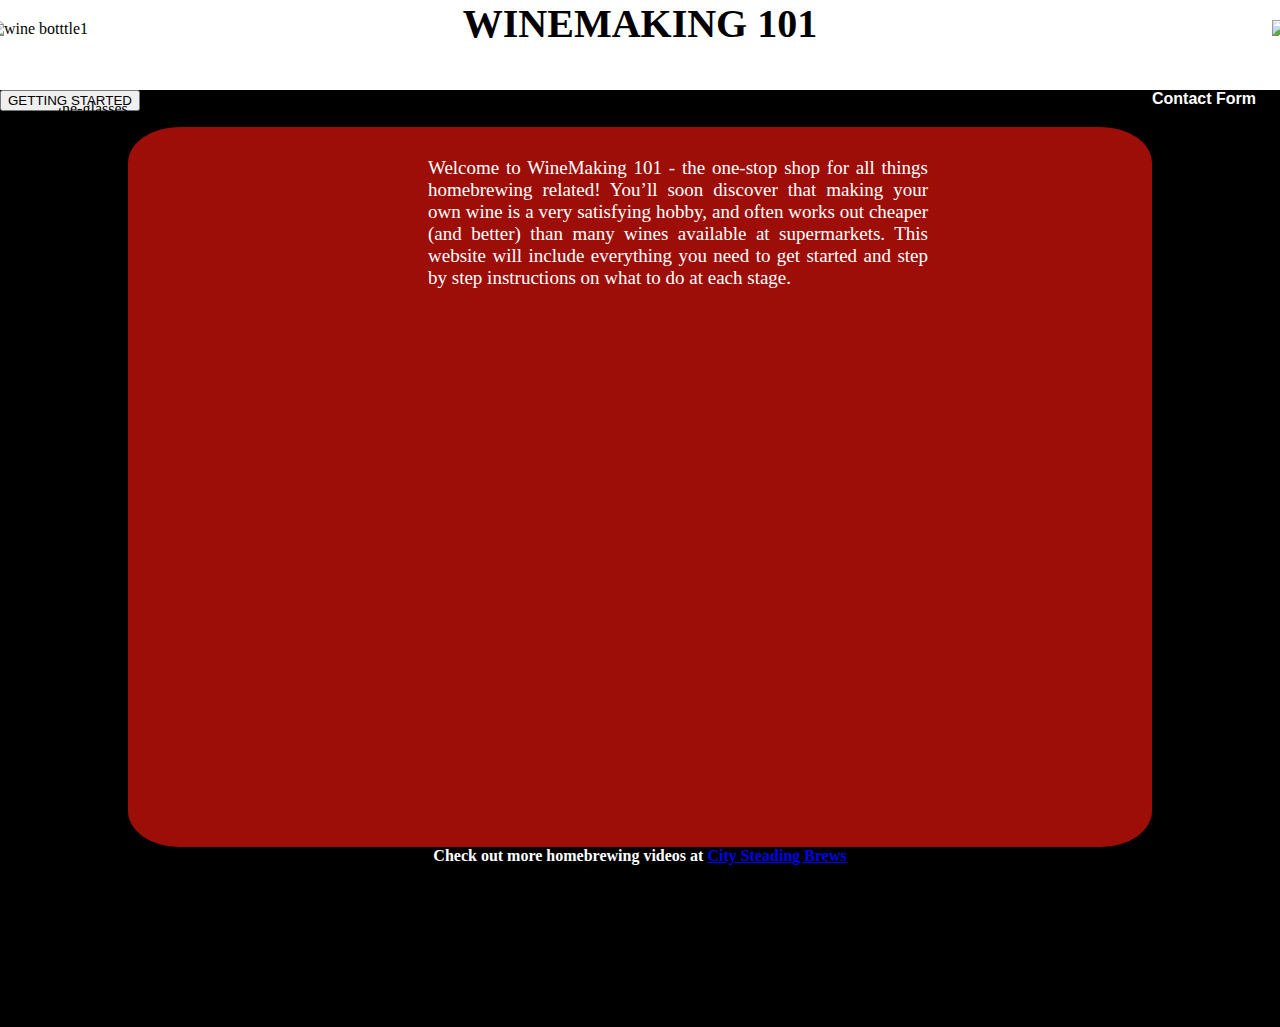
==== ContactForm.html @ e589ed55 "getting-started buttons added on all pages" ====
<!DOCTYPE html>
<html lang="en">
  <head>
    <meta charset="UTF-8" />
    <meta http-equiv="X-UA-Compatible" content="IE=edge" />
    <meta name="viewport" content="width=device-width, initial-scale=1.0" />
    <title>Winemaking101</title>
    <link
      href="https://cdn.jsdelivr.net/npm/bootstrap@5.2.1/dist/css/bootstrap.min.css"
      rel="stylesheet"
      integrity="sha384-iYQeCzEYFbKjA/T2uDLTpkwGzCiq6soy8tYaI1GyVh/UjpbCx/TYkiZhlZB6+fzT"
      crossorigin="anonymous"
    />
    <link rel="stylesheet" href="hobbies.css" />
  </head>
  <body>
    <div id="container">
      <header id="header">WINEMAKING 101</header>
      <img
        id="wineBottle1"
        src="https://static.vecteezy.com/system/resources/thumbnails/000/540/982/small/z6mg_l49x_181206.jpg"
        alt="wine botttle1"
      />
      <img
        id="wineBottle2"
        src="https://static.vecteezy.com/system/resources/thumbnails/000/540/982/small/z6mg_l49x_181206.jpg"
        alt="wine botttle2"
      />

      <div id="side-bar-left">
        <a href="GettingStarted.html"
          ><button type="button" class="btn btn-outline-primary">
            GETTING STARTED
          </button></a
        >
      </div>
      <div id="side-bar-right">Contact Form</div>
      <div id="body">
        <div id="intro-text">
          <p>
            Welcome to WineMaking 101 - the one-stop shop for all things
            homebrewing related! You’ll soon discover that making your own wine
            is a very satisfying hobby, and often works out cheaper (and better)
            than many wines available at supermarkets. This website will include
            everything you need to get started and step by step instructions on
            what to do at each stage.
          </p>
          <div class="container">
            <img
              id="glass"
              class="bodyIMG"
              src="https://nationaltoday.com/wp-content/uploads/2022/07/Frame-145-min-1-640x514.jpg"
              alt="wine-glasses"
            />
            <img
              id="carboy"
              class="bodyIMG"
              src="https://sites.google.com/site/johnstowntimes01/_/rsrc/1491122534807/april-2017-edition-1/this-edition/hobbies-interests/homebrew-wine/Homebrew%20bottles.jpg"
              alt="carboys"
            />
          </div>
        </div>
      </div>
      <footer id="footer">
        Check out more homebrewing videos at
        <a href="https://www.youtube.com/c/CitySteadingyt"
          >City Steading Brews</a
        >
      </footer>
    </div>
    <!-- shift+ alt+down-->
  </body>
</html>
---- hobbies.css ----
body {
  margin: 0;
}
#container {
  height: 100vh;
  width: 100vw;
  background-color: black;
  margin: 0;
  padding: 0;
}
#header {
  background-color: white;
  height: 10vh;
  width: 100;
  font-size: 40px;
  font-family: castellar;
  text-align: center;
  font-weight: bold;
  top: 1000px;
}
#side-bar-left {
  height: 80vh;
  width: 10vw;
  background-color: black;
  font-family: Arial, Helvetica, sans-serif;
  color: white;
  font-weight: bold;
  float: left;
}
#side-bar-right {
  height: 80vh;
  width: 10vw;
  background-color: black;
  color: white;
  float: right;
  font-family: Arial, Helvetica, sans-serif;
  font-weight: bold;
}
#body {
  height: 80vh;
  width: 80vw;
  background-color: #ce120bc2;
  margin: 0;
  margin-left: 10vw;
  float: center;
  border-radius: 5%;
}
#footer {
  height: 20vh;
  width: 100vw;
  background-color: black;
  color: white;
  font-weight: bold;

  text-align: center;
}
#wineBottle1 {
  position: relative;
  top: -70px;
  right: 140px;
  height: 70px;
}
#wineBottle2 {
  position: relative;
  top: -70px;
  left: 1040px;
  height: 70px;
}
#glass {
  height: 300px;
  width: 300px;
  flex: 50%;
  float: left;
  border-radius: 20%;
  top: 100px;
  left: 30px;
  position: absolute;
}
#carboy {
  height: 300px;
  width: 300px;
  display: flex;
  flex: 50%;
  float: right;
  border-radius: 20%;
  position: absolute;
  top: 100px;
  right: 30px;
}
.container {
  width: 100%;
  display: inline;
}
p {
  font-family: "congenial";
  color: white;
  text-align: justify;
  position: relative;
  top: 30px;
  left: 300px;
  width: 500px;
  font-size: 19px;
}
ul {
  left: 300px;
  top: 20px;
  position: relative;
  font-size: 19px;
  color: white;
  font-family: "congenial";
}
li {
  font-size: 14px;
}
.instructions {
  font-size: 14px;
}
#sterilise {
  bottom: 100px;
  position: relative;
  right: 150px;
}
#start-with {
  position: relative;
  top: 100px;
}
#ingredients {
  position: relative;
  top: 50px;
}
button {
  position: absolute;
}
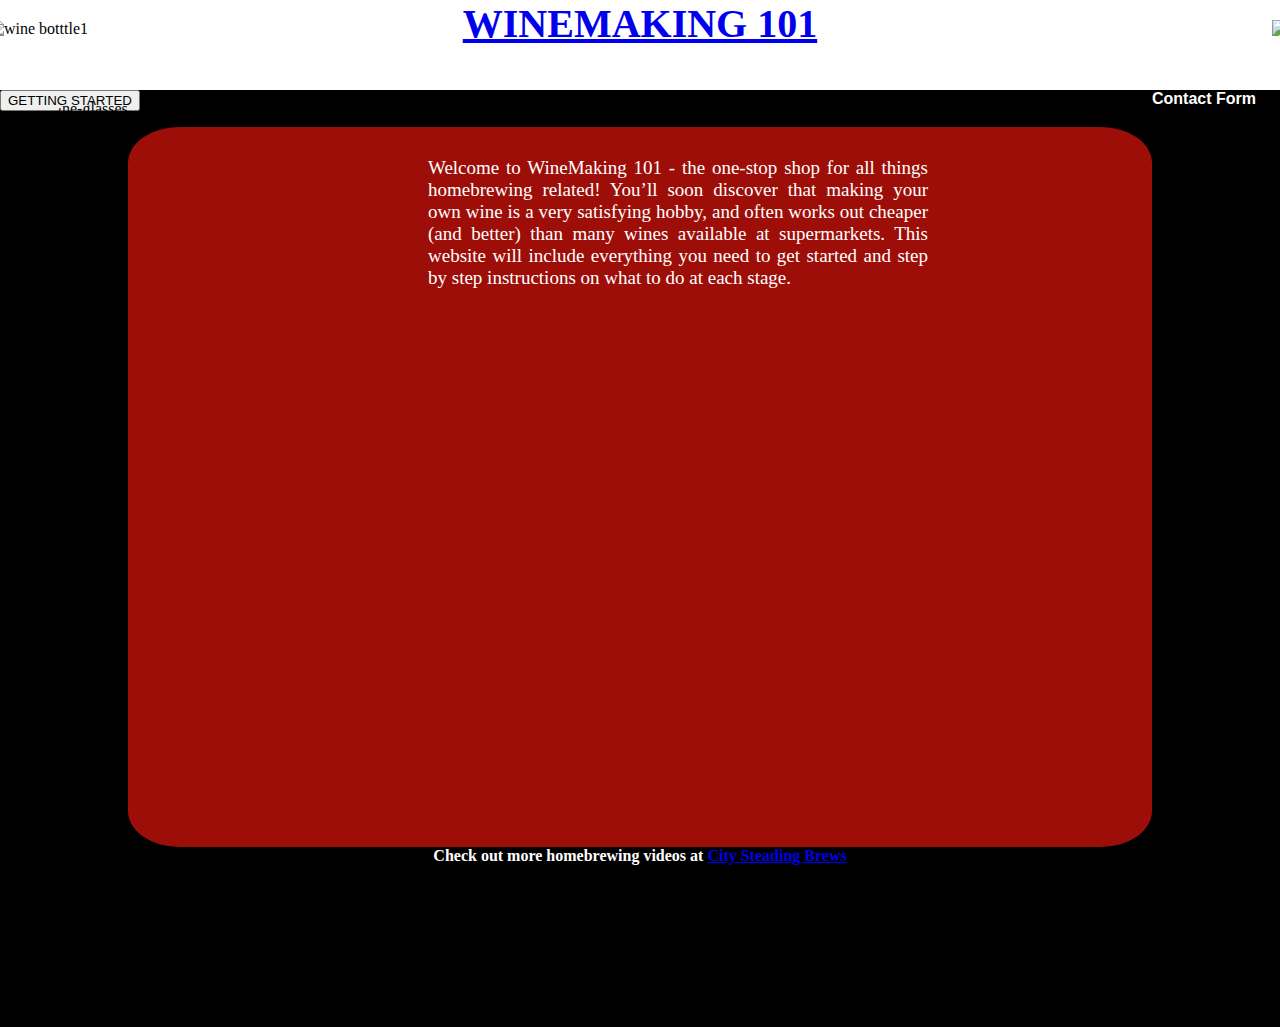
==== commit 16472d10: "home button added to all pages" ====
--- a/ContactForm.html
+++ b/ContactForm.html
@@ -15,7 +15,9 @@
   </head>
   <body>
     <div id="container">
-      <header id="header">WINEMAKING 101</header>
+      <header id="header">
+        <a href="hobbies.html"><span class="home">WINEMAKING 101</span></a>
+      </header>
       <img
         id="wineBottle1"
         src="https://static.vecteezy.com/system/resources/thumbnails/000/540/982/small/z6mg_l49x_181206.jpg"
--- a/hobbies.css
+++ b/hobbies.css
@@ -131,3 +131,6 @@
 button {
   position: absolute;
 }
+#home {
+  text-decoration-color: black;
+}
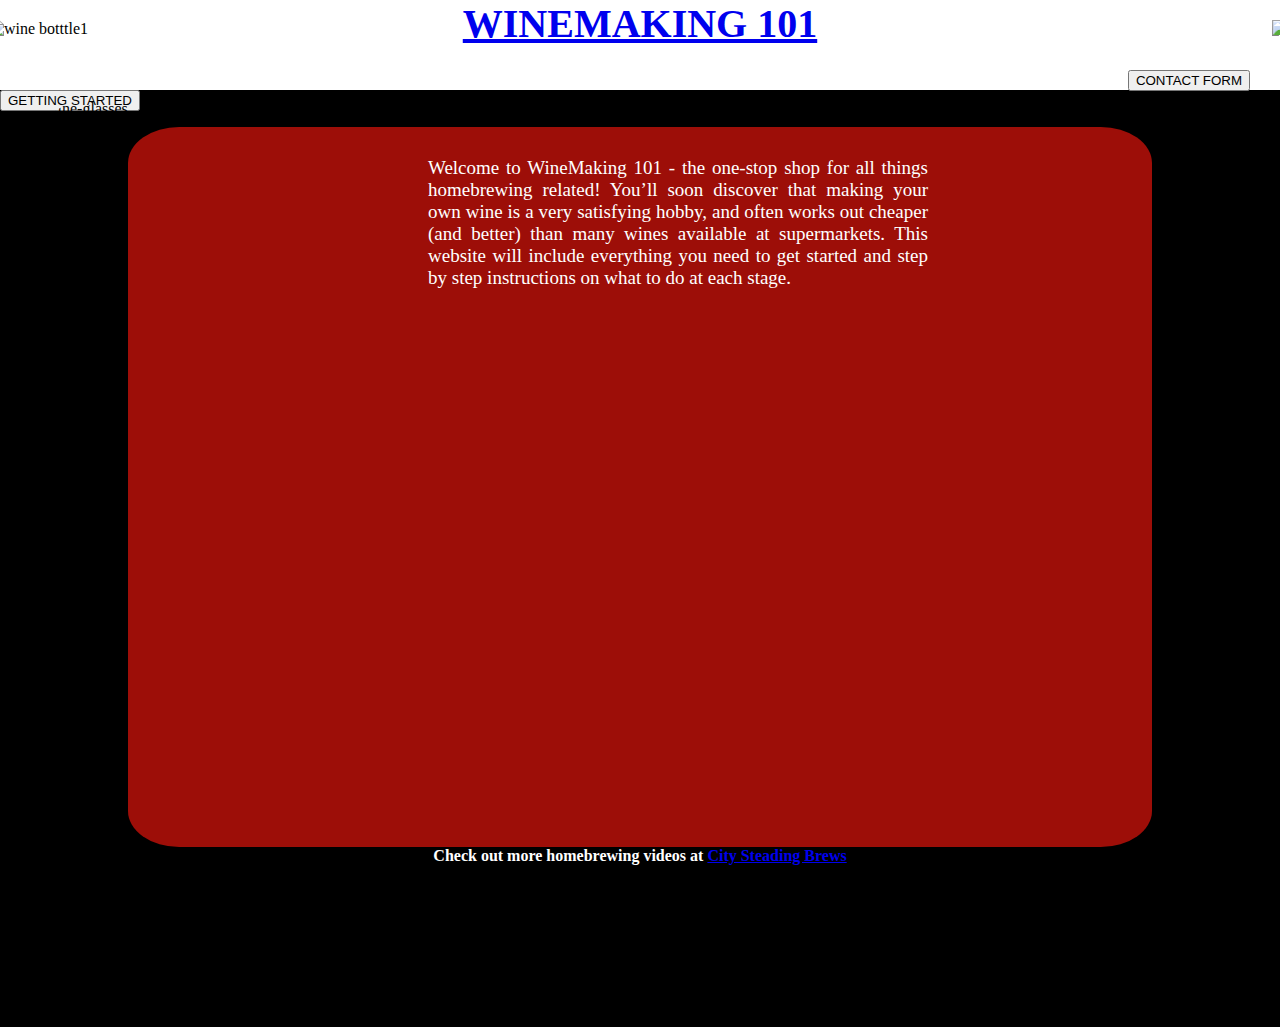
==== commit d14a3ddb: "Merge pull request #22 from bryne123/21-faq-button" ====
--- a/ContactForm.html
+++ b/ContactForm.html
@@ -36,7 +36,17 @@
           </button></a
         >
       </div>
-      <div id="side-bar-right">Contact Form</div>
+      <div id="side-bar-right">
+        <a href="ContactForm.html"
+          ><button
+            style="position: absolute; top: 70px; right: 30px"
+            type="button"
+            class="btn btn-outline-primary"
+          >
+            CONTACT FORM
+          </button></a
+        >
+      </div>
       <div id="body">
         <div id="intro-text">
           <p>
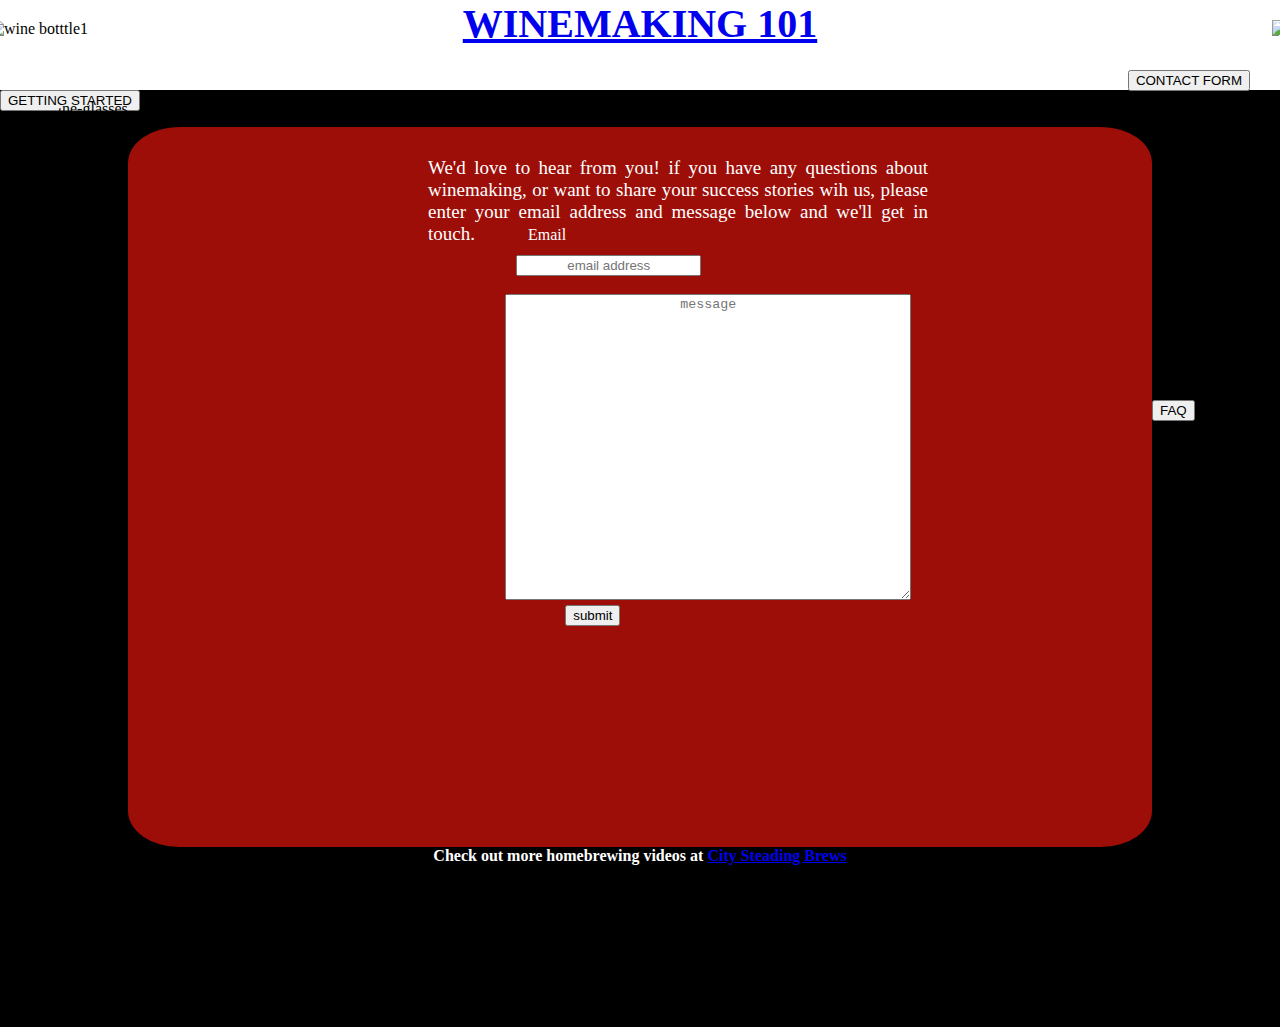
==== commit 7c5f30c5: "Merge pull request #28 from bryne123/27-contact-form" ====
--- a/ContactForm.html
+++ b/ContactForm.html
@@ -46,17 +46,63 @@
             CONTACT FORM
           </button></a
         >
+        <a href="FAQ.html"
+          ><button
+            style="position: absolute; top: 400px"
+            type="button"
+            class="btn btn-outline-primary"
+          >
+            FAQ
+          </button></a
+        >
       </div>
       <div id="body">
         <div id="intro-text">
           <p>
-            Welcome to WineMaking 101 - the one-stop shop for all things
-            homebrewing related! You’ll soon discover that making your own wine
-            is a very satisfying hobby, and often works out cheaper (and better)
-            than many wines available at supermarkets. This website will include
-            everything you need to get started and step by step instructions on
-            what to do at each stage.
+            We'd love to hear from you! if you have any questions about
+            winemaking, or want to share your success stories wih us, please
+            enter your email address and message below and we'll get in touch.
           </p>
+          <div>
+            <form action="submit">
+              <label
+                style="
+                  position: relative;
+                  top: -300px;
+                  left: 400px;
+                  color: white;
+                "
+              >
+                Email</label
+              ><input
+                style="
+                  text-align: center;
+                  position: relative;
+                  top: -270px;
+                  left: 350px;
+                "
+                type="email"
+                placeholder="email address"
+                required
+              />
+              <textarea
+                style="
+                  text-align: center;
+                  width: 400px;
+                  height: 300px;
+                  left: 150px;
+                  bottom: -60px;
+                  position: relative;
+                "
+                placeholder="message"
+              ></textarea>
+              <input
+                style="position: relative; bottom: -80px; left: -200px"
+                type="submit"
+                value="submit"
+              />
+            </form>
+          </div>
           <div class="container">
             <img
               id="glass"
--- a/hobbies.css
+++ b/hobbies.css
@@ -134,3 +134,6 @@
 #home {
   text-decoration-color: black;
 }
+textarea {
+  width: 20px;
+}
